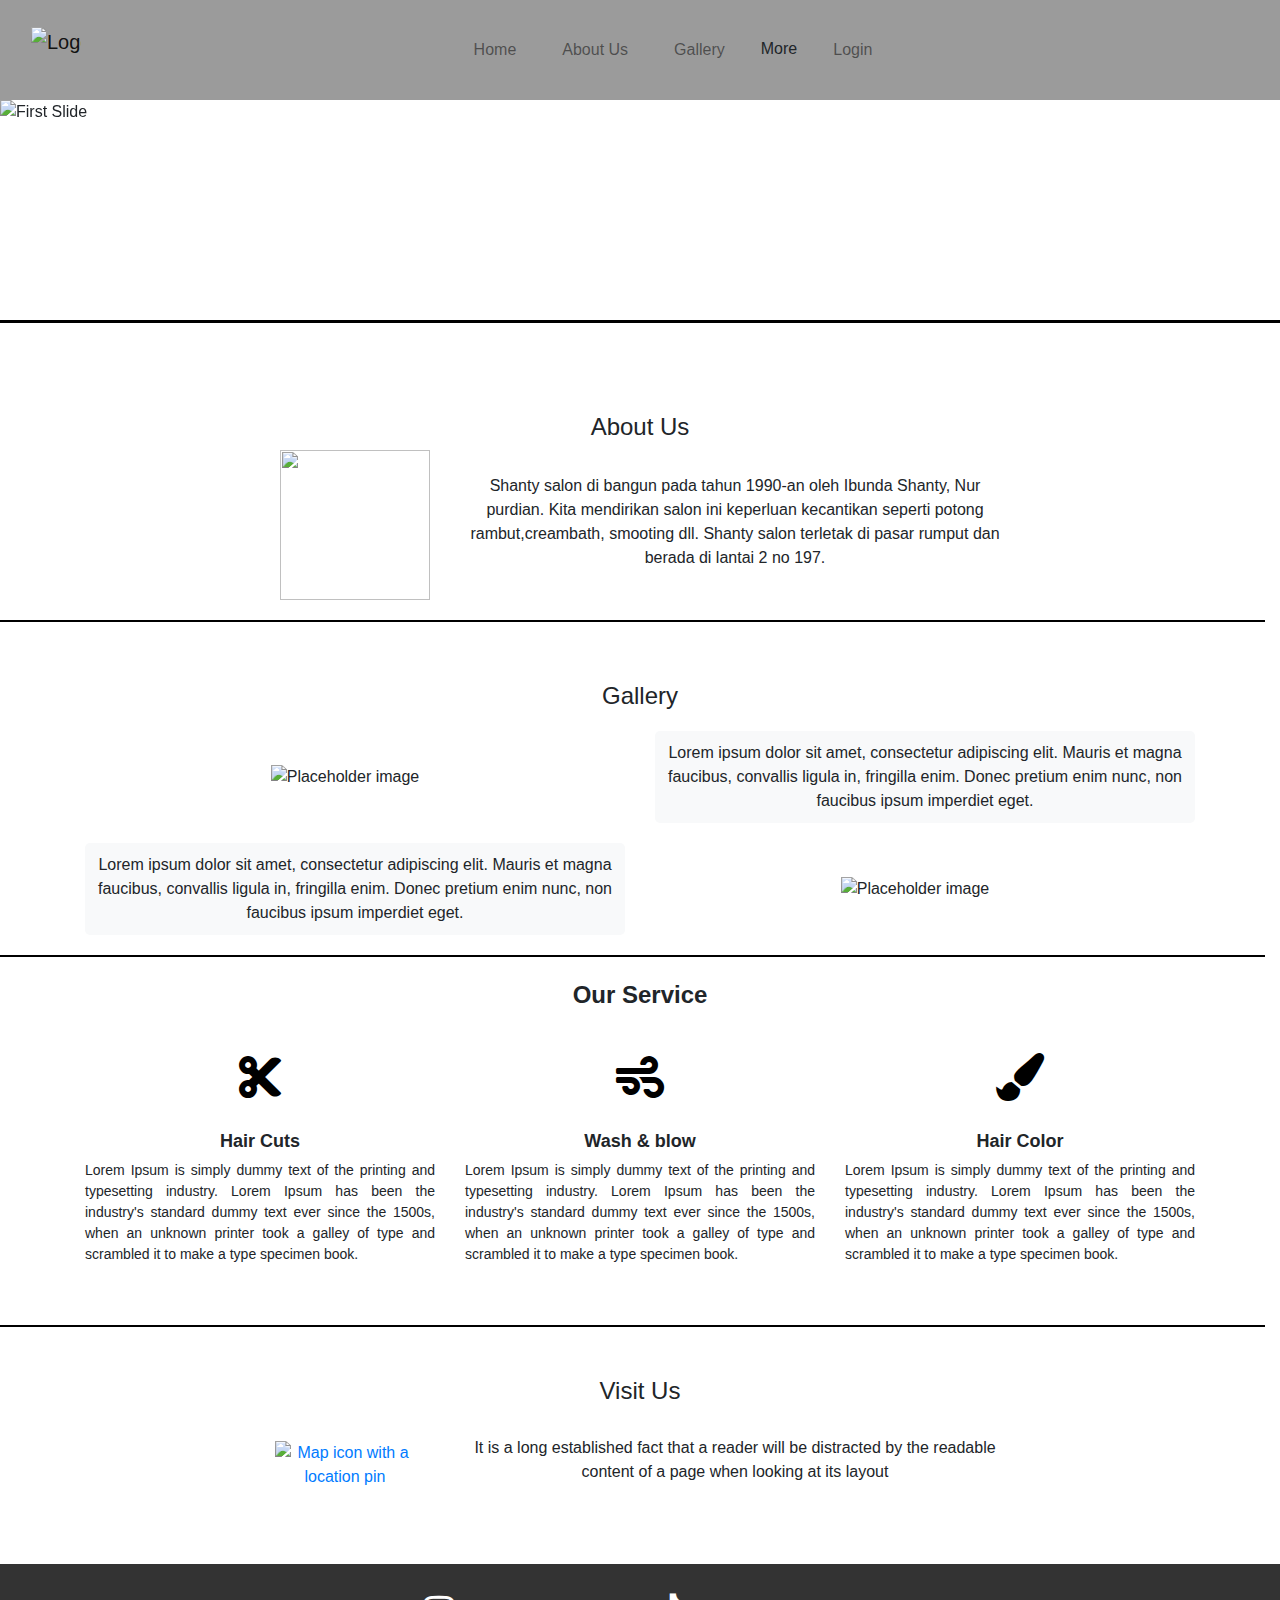
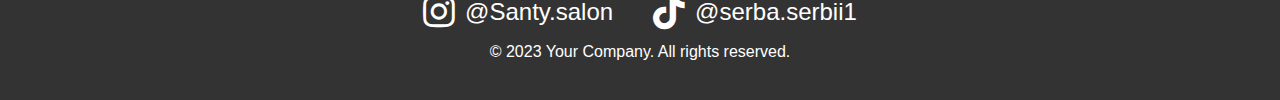
==== index.html @ 14c44da0 "Update index.html" ====
<!DOCTYPE html>
<html lang="id">

<head>
    <meta charset="UTF-8">
    <meta name="viewport" content="width=device-width, initial-scale=1.0">
    <link rel="stylesheet" href="style.css">
    <link crossorigin="anonymous" href="https://cdn.jsdelivr.net/npm/bootstrap@5.3.2/dist/css/bootstrap.min.css"
        integrity="sha384-T3c6CoIi6uLrA9TneNEoa7RxnatzjcDSCmG1MXxSR1GAsXEV/Dwwykc2MPK8M2HN" rel="stylesheet" />
    <link href="https://cdnjs.cloudflare.com/ajax/libs/font-awesome/5.15.3/css/all.min.css" rel="stylesheet" />
    <link rel="stylesheet" href="https://stackpath.bootstrapcdn.com/bootstrap/4.5.2/css/bootstrap.min.css">
    <title>Santy Salon</title>
</head>

<body>
    <header>
        <nav class="navbar navbar-expand-lg navbar-light bg-gray">
            <div class="container-fluid">
                <a class="navbar-brand" href="/code/index.html">
                    <img src="/img/logo.jpg"
                        alt="Logo" width="50" height="50" class="d-inline-block align-text-top">
                </a>
                <button class="navbar-toggler" type="button" data-bs-toggle="collapse" data-bs-target="#navbarNav"
                    aria-controls="navbarNav" aria-expanded="false" aria-label="Toggle navigation">
                    <span class="navbar-toggler-icon"></span>
                </button>
                <div class="collapse navbar-collapse justify-content-center" id="navbarNav">
                    <ul class="navbar-nav">
                        <li class="nav-item">
                            <a class="nav-link" href="/code/index.html">Home</a>
                        </li>
                        <li class="nav-item">
                            <a class="nav-link" href="#about">About Us</a>
                        </li>
                        <li class="nav-item">
                            <a class="nav-link" href="/code/gallery.html">Gallery</a>
                        </li>
                        <div class="dropdown">
                            <button class="btn btn-transparent  " type="button" id="dropdownMenuButton"
                                data-toggle="dropdown" aria-haspopup="true" aria-expanded="false">
                                More
                            </button>
                            <div class="dropdown-menu transparent-dropdown" aria-labelledby="dropdownMenuButton">
                                <a class="dropdown-item" href="#">Our Service</a>
                                <a class="dropdown-item" href="#">Booking</a>
                                <a class="dropdown-item" href="#">Contact Me</a>
                            </div>
                        </div>
                        <li class="nav-item">
                            <a class="nav-link" href="/code/login.html">Login</a>
                        </li>
                    </ul>
                </div>
            </div>
        </nav>
    </header>

    <div id="imageCarousel" class="carousel slide" data-ride="carousel">
        <!-- Indicators -->
        <ol class="carousel-indicators">
            <li data-target="#imageCarousel" data-slide-to="0" class="active"></li>
            <li data-target="#imageCarousel" data-slide-to="1"></li>
            <li data-target="#imageCarousel" data-slide-to="2"></li>
        </ol>

        <!-- Wrapper for slides -->
        <div class="carousel-inner">
            <div class="carousel-item active">
                <img src="/img/20220617_214051.png" class="d-block w-100" alt="First Slide">
            </div>
            <div class="carousel-item">
                <img src="/img/20220619_093717.jpg" class="d-block w-100" alt="Second Slide">
            </div>
            <div class="carousel-item">
                <img src="/img/20220629_204631.png" class="d-block w-100" alt="Third Slide">
            </div>
        </div>

        <!-- Left and right controls -->
        <a class="carousel-control-prev" href="#imageCarousel" role="button" data-slide="prev">
            <span class="carousel-control-prev-icon" aria-hidden="true"></span>
            <span class="sr-only">Previous</span>
        </a>
        <a class="carousel-control-next" href="#imageCarousel" role="button" data-slide="next">
            <span class="carousel-control-next-icon" aria-hidden="true"></span>
            <span class="sr-only">Next</span>
        </a>
    </div>
    <div class="garis-1"></div>
    <main>
        <div id="about" class="container about">
            <h2>About Us</h2>
            <div class="row align-items-center justify-content-center">
                <div class="col-md-2">
                        <img height="200"
                            src="https://storage.googleapis.com/a1aa/image/GiqJWffdEYpAHU9WeKi3PNg1qXPRfQSsTfcOtzGKu8XrJ0MdC.jpg"
                            width="300" />
                </div>
                <div class="col-md-6 text-start">
                    <p>
                        Shanty salon di bangun pada tahun 1990-an oleh Ibunda Shanty, Nur purdian. Kita mendirikan salon ini keperluan kecantikan seperti potong rambut,creambath, smooting dll. Shanty salon terletak di pasar rumput dan berada di lantai 2 no 197.
                    </p>
                </div>
            </div>
        </div>
        <div class="garis-2"></div>
        <div id="gallery" class="content-section gallery-section">
            <h2>Gallery</h2>
            <div class="container">
                <div class="row gallery-item d-flex flex-md-row flex-column">
                    <div class="col-md-6 order-md-1 order-2">
                        <img src="https://placehold.co/300x200" alt="Placeholder image">
                    </div>
                    <div class="col-md-6 order-md-2 order-1">
                        <div class="description">
                            Lorem ipsum dolor sit amet, consectetur adipiscing elit. Mauris et magna faucibus,
                            convallis ligula in, fringilla enim. Donec pretium enim nunc, non faucibus ipsum
                            imperdiet eget.
                        </div>
                    </div>
                </div>
                <div class="row gallery-item d-flex flex-md-row flex-column">
                    <div class="col-md-6 order-md-2 order-2">
                        <img src="https://placehold.co/300x200" alt="Placeholder image">
                    </div>
                    <div class="col-md-6 order-md-1 order-1">
                        <div class="description">
                            Lorem ipsum dolor sit amet, consectetur adipiscing elit. Mauris et magna faucibus, convallis
                            ligula in, fringilla enim. Donec pretium enim nunc, non faucibus ipsum imperdiet eget.
                        </div>
                    </div>
                </div>
            </div>
                <div class="garis-2"></div>
                <div class="container">
                    <div class="service-title">Our Service</div>
                    <div class="row">
                        <div class="col-md-4 service-item">
                            <i class="fas fa-cut service-icon"></i>
                            <h3>Hair Cuts</h3>
                            <p>Lorem Ipsum is simply dummy text of the printing and typesetting industry. Lorem Ipsum
                                has
                                been the industry's standard dummy text ever since the 1500s, when an unknown printer
                                took a
                                galley of type and scrambled it to make a type specimen book.</p>
                        </div>
                        <div class="col-md-4 service-item">
                            <i class="fas fa-wind service-icon"></i>
                            <h3>Wash & blow</h3>
                            <p>Lorem Ipsum is simply dummy text of the printing and typesetting industry. Lorem Ipsum
                                has
                                been the industry's standard dummy text ever since the 1500s, when an unknown printer
                                took a
                                galley of type and scrambled it to make a type specimen book.</p>
                        </div>
                        <div class="col-md-4 service-item">
                            <i class="fas fa-paint-brush service-icon"></i>
                            <h3>Hair Color</h3>
                            <p>Lorem Ipsum is simply dummy text of the printing and typesetting industry. Lorem Ipsum
                                has
                                been the industry's standard dummy text ever since the 1500s, when an unknown printer
                                took a
                                galley of type and scrambled it to make a type specimen book.</p>
                        </div>
                    </div>
                </div>
                <div class="garis-3"></div>
                <div class="container visit">
                    <h2>Visit Us</h2>
                    <div class="row align-items-center justify-content-center">
                        <div class="col-md-2">
                            <a href="https://maps.app.goo.gl/aiakBMEeJnrx4bRL6" target="_blank">
                                <img alt="Map icon with a location pin" height="100"
                                    src="https://storage.googleapis.com/a1aa/image/flor90pn4WxKISaNWIbmpfBRPqUuw0i3XBWiRiTVxCtiXQqTA.jpg"
                                    width="100" />
                            </a>
                        </div>
                        <div class="col-md-6 text-start">
                            <p>
                                It is a long established fact that a reader will be distracted by the readable content
                                of a
                                page when looking at its layout
                            </p>
                        </div>
                    </div>
                </div>
    </main>

    <footer class="footer">
        <div class="container">
            <div class="social-icons">
                <a href="https://www.instagram.com/santy.salon?igsh=MWtlNGQ0NzNxenQ4dg==" target="_blank">
                    <i class="fab fa-instagram"></i>
                    <span>@Santy.salon</span>
                </a>
                <a href="https://www.tiktok.com/@serba.serbii1?_t=8qq2vPGGOrw&_r=1" target="_blank">
                    <i class="fab fa-tiktok"></i>
                    <span>@serba.serbii1</span>
                </a>
            </div>
            <p>&copy; 2023 Your Company. All rights reserved.</p>
        </div>
    </footer>

    <script src="script.js"></script>
    <script src="https://code.jquery.com/jquery-3.5.1.slim.min.js"></script>
    <script src="https://stackpath.bootstrapcdn.com/bootstrap/4.5.2/js/bootstrap.min.js"></script>
    <script src="https://cdnjs.cloudflare.com/ajax/libs/font-awesome/5.15.3/js/all.min.js"></script>
    <script src="https://cdn.jsdelivr.net/npm/@popperjs/core@2.11.6/dist/umd/popper.min.js"></script>
    <script src="https://cdn.jsdelivr.net/npm/bootstrap@5.3.0-alpha1/dist/js/bootstrap.min.js"></script>
</body>

</html>
---- style.css ----
/* styles.css */
body {
    font-family: Arial, sans-serif;
    margin: 0;
    padding: 0;
    background-color: #f4f4f4;
}

header {
    background-color: #9b9b9b;
    color: white;
    padding: 10px 0;
    text-align: center;
}

.carousel-item img {
    height: 200px; /* Set a fixed height for the images */
    object-fit: cover; /* Cover the area without stretching */
}

nav ul {
    list-style-type: none;
    padding: 0;
}

.navbar-nav {
    margin: 0 auto;
}
.navbar-nav .nav-link {
    color: black;
    position: relative;
    transition: color 0.3s;
}
.navbar-nav .nav-link::after {
    content: '';
    position: absolute;
    width: 100%;
    transform: scaleX(0);
    height: 2px;
    bottom: 0;
    left: 0;
    background-color: black;
    transform-origin: bottom right;
    transition: transform 0.3s ease-out;
}
.navbar-nav .nav-link:hover::after {
    transform: scaleX(1);
    transform-origin: bottom left;
}

nav ul li {
    display: inline;
    margin: 0 15px;
}

nav ul li a {
    color: white;
    text-decoration: none;
}
.dropdown-toggle {
    font-size: 35px;
}


.btn-transparent {
    background-color: rgba(255, 255, 255, 0.5); /* Transparansi */
    color: #000; /* Warna teks */
    border: none; /* Menghilangkan border */
    transition: background-color 0.3s ease; /* Animasi saat hover */
}

.btn-transparent:hover {
    background-color: rgba(255, 255, 255, 0.8); /* Efek hover */
}

.dropdown-menu {
    background-color: rgba(255, 255, 255, 0.9); /* Transparansi pada dropdown */
    border: none; /* Menghilangkan border pada dropdown */
}

.dropdown-item {
    color: #000; /* Warna teks item dropdown */
}

.dropdown-item:hover {
    background-color: rgba(0, 0, 0, 0.1); /* Efek hover pada item dropdown */
}

main {
    padding: 20px;
}

.about {
    text-align: center;
    margin-top: 50px;
}
.about img {
    width: 150px;
    height: 150px;
}
.about h2 {
    margin-top: 20px;
    font-size: 24px;
}
.about p {
    font-size: 16px;
    margin-top: 10px;
}

.content-section {
    text-align: center;
    padding: 20px;
}
.content-section h2 {
    font-size: 24px;
    margin-bottom: 20px;
}
.content-section p {
    font-size: 14px;
    margin-bottom: 20px;
}
.gallery img {
    width: 10%;
    height: auto;
    align-items: center;
}
.gallery .row {
    margin-bottom: 20px;
    text-align: center;
}
.gallery-item {
    margin-bottom: 20px;
    align-items: center;
}
.gallery-item img {
    width: 75%;
    height: auto;
    align-items: center;
}
.gallery-item .description {
    padding: 10px;
    background-color: #f8f9fa;
    border-radius: 5px;
}
@media (max-width: 767.98px) {
    .gallery-item {
        flex-direction: column;
    }
}
.btn-learn-more {
    background-color: #f8f9fa;
    border: 1px solid #ccc;
    padding: 10px 20px;
    font-size: 14px;
}

.garis-1 {
    width: 100%; /* Mengatur panjang garis (75% dari lebar elemen induk) */
    height: 3px; /* Mengatur ketebalan garis */
    background-color: #000; /* Mengatur warna garis */
    margin: 20px auto; /* Mengatur margin atas dan bawah, dan center */
}

.garis-2 {
    width: 102%; /* Mengatur panjang garis (75% dari lebar elemen induk) */
    height: 2px; /* Mengatur ketebalan garis */
    background-color: #000; /* Mengatur warna garis */
    margin: 20px auto; /* Mengatur margin atas dan bawah, dan center */
    margin-left: -20px;
}

.garis-3 {
    width: 102%; /* Mengatur panjang garis (75% dari lebar elemen induk) */
    height: 2px; /* Mengatur ketebalan garis */
    background-color: #000; /* Mengatur warna garis */
    margin: 20px auto; /* Mengatur margin atas dan bawah, dan center */
    margin-left: -20px;
}
.about-us, .gallery-section {
    padding: 40px 0;
}
.about-us img, .gallery-section img {
    margin-right: 20px;
}
.about-us p {
    text-align: left;
    margin: 0;
    font-size: 20px;
}
.about-us .content, .gallery-section .content {
    display: flex;
    align-items: center;
    justify-content: center;
}
.about-us .content img, .gallery-section .content img {
    margin-right: 20px;
}
.about-us .content p, .gallery-section .content p {
    max-width: 600px;
}
.gallery-section .content.reverse {
    flex-direction: row-reverse;
}
.gallery-section .content.reverse p {
    text-align: left;
    margin-left: 20px;
    margin-right: 0;
}

.service {
    border: 1px solid #ccc;
    margin: 10px;
    padding: 10px;
    background-color: white;
}

.product {
    border: 1px solid #ccc;
    margin: 10px;
    padding: 10px;
    background-color: white;
}

.promotion {
    border: 1px solid #ccc;
    margin: 10px;
    padding: 10px;
    background-color: white;
}

.service-title {
    text-align: center;
    font-size: 24px;
    font-weight: bold;
    margin: 20px 0;
}
.service-item {
    text-align: center;
    padding: 20px;
}
.service-item h3 {
    font-size: 18px;
    font-weight: bold;
    margin-top: 15px;
}
.service-item p {
    font-size: 14px;
    text-align: justify;
}
.service-icon {
    font-size: 48px;
    margin-bottom: 15px;
    color: black;
}

.visit {
    text-align: center;
    margin-top: 50px;
}
.visit img {
    width: 100px;
    height: 100px;
}
.visit h2 {
    margin-top: 20px;
    font-size: 24px;
}
.visit p {
    font-size: 16px;
    margin-top: 10px;
}
.scroll-top {
    position: fixed;
    bottom: 20px;
    right: 20px;
    background-color: black;
    color: white;
    border-radius: 50%;
    width: 40px;
    height: 40px;
    display: flex;
    align-items: center;
    justify-content: center;
    cursor: pointer;
}

.footer {
    background-color: #333;
    color: #fff;
    padding: 20px 0;
    text-align: center;
}
.footer .social-icons {
    display: flex;
    justify-content: center;
    align-items: center;
    padding: 10px 0;
}
.footer .social-icons a {
    margin: 0 20px;
    display: flex;
    align-items: center;
    color: #fff;
    text-decoration: none;
    font-size: 1.5rem; /* Increase font size */
    transition: transform 0.3s ease; /* Add transition for animation */
}
.footer .social-icons a:hover {
    transform: scale(1.2); /* Scale up on hover */
}
.footer .social-icons i {
    font-size: 36px; /* Increase icon size */
    margin-right: 10px;
}
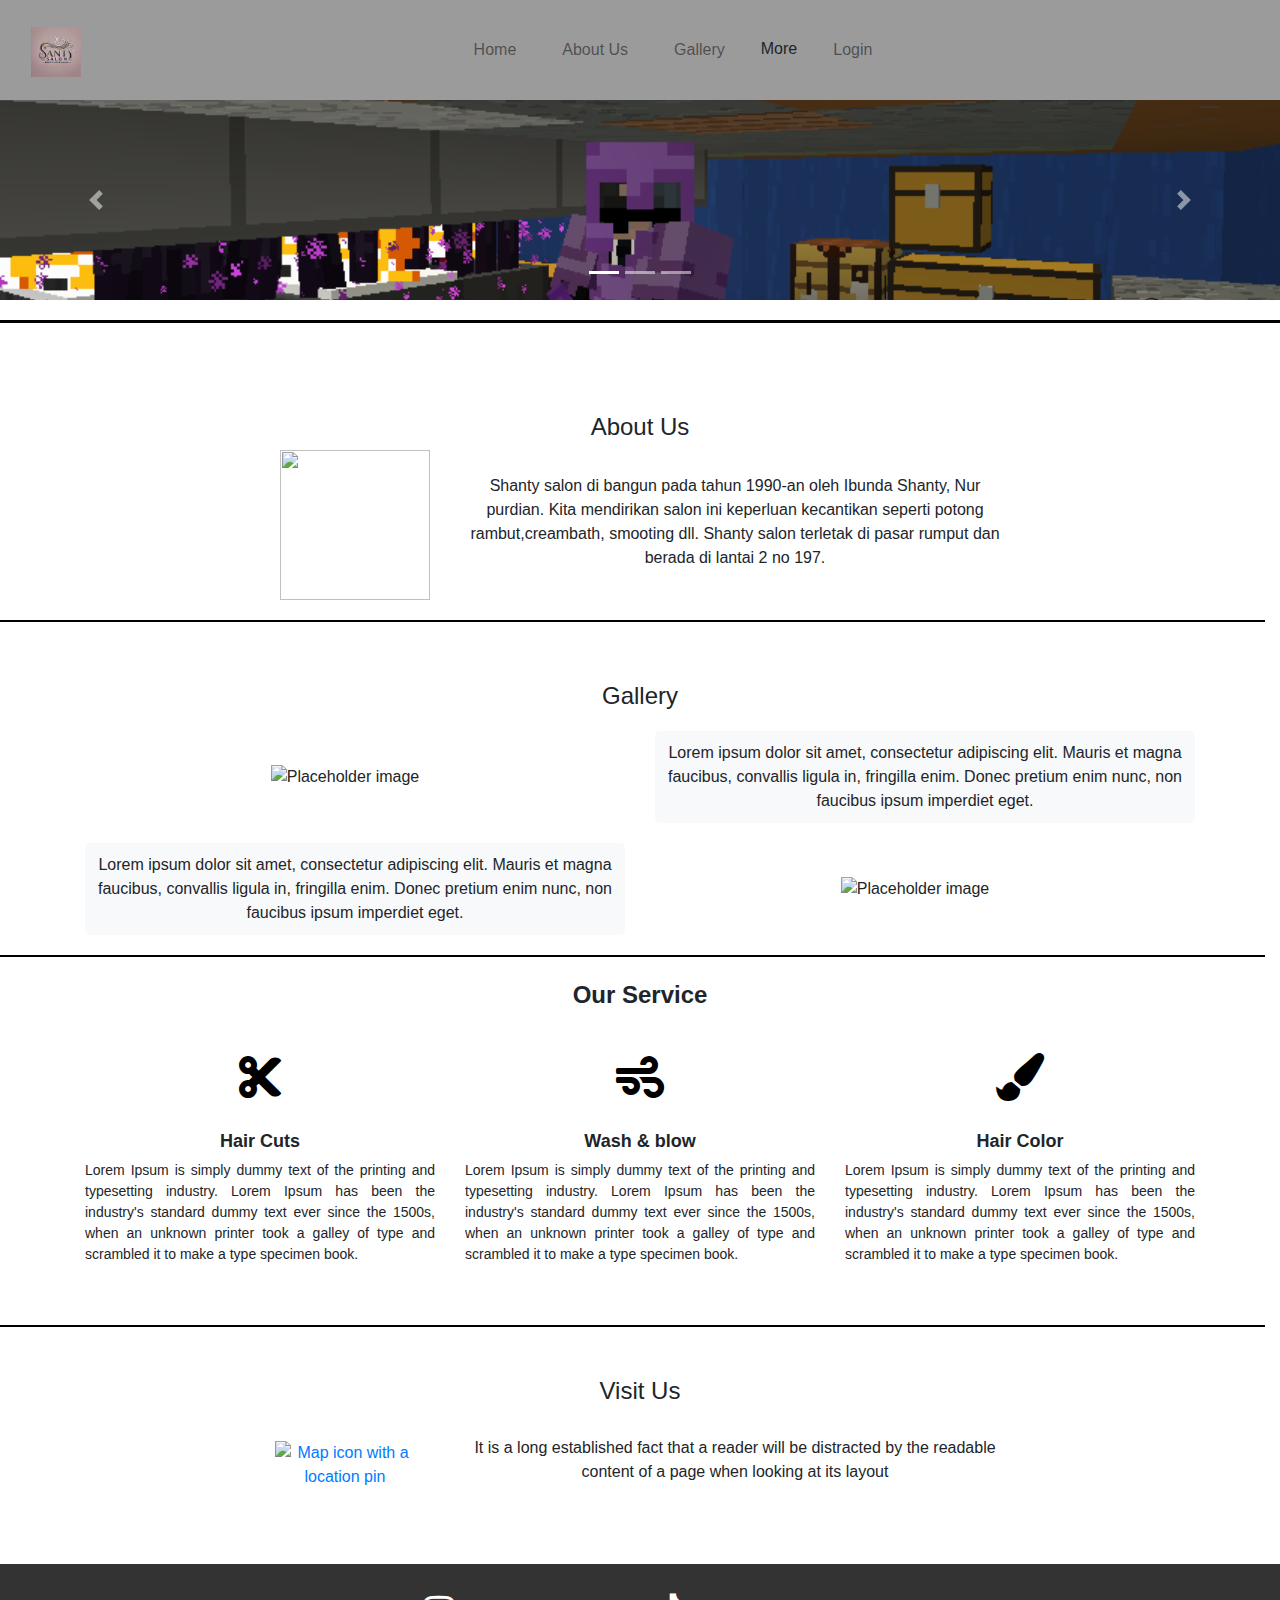
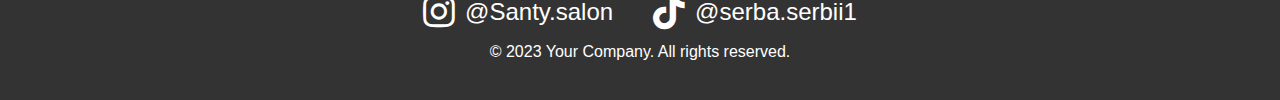
==== commit a0eeef25: "Update index.html" ====
--- a/index.html
+++ b/index.html
@@ -16,8 +16,8 @@
     <header>
         <nav class="navbar navbar-expand-lg navbar-light bg-gray">
             <div class="container-fluid">
-                <a class="navbar-brand" href="/code/index.html">
-                    <img src="/img/logo.jpg"
+                <a class="navbar-brand" href="index.html">
+                    <img src="logo.jpg"
                         alt="Logo" width="50" height="50" class="d-inline-block align-text-top">
                 </a>
                 <button class="navbar-toggler" type="button" data-bs-toggle="collapse" data-bs-target="#navbarNav"
@@ -27,13 +27,13 @@
                 <div class="collapse navbar-collapse justify-content-center" id="navbarNav">
                     <ul class="navbar-nav">
                         <li class="nav-item">
-                            <a class="nav-link" href="/code/index.html">Home</a>
+                            <a class="nav-link" href="index.html">Home</a>
                         </li>
                         <li class="nav-item">
                             <a class="nav-link" href="#about">About Us</a>
                         </li>
                         <li class="nav-item">
-                            <a class="nav-link" href="/code/gallery.html">Gallery</a>
+                            <a class="nav-link" href="gallery.html">Gallery</a>
                         </li>
                         <div class="dropdown">
                             <button class="btn btn-transparent  " type="button" id="dropdownMenuButton"
@@ -47,7 +47,7 @@
                             </div>
                         </div>
                         <li class="nav-item">
-                            <a class="nav-link" href="/code/login.html">Login</a>
+                            <a class="nav-link" href="login.html">Login</a>
                         </li>
                     </ul>
                 </div>
@@ -66,13 +66,13 @@
         <!-- Wrapper for slides -->
         <div class="carousel-inner">
             <div class="carousel-item active">
-                <img src="/img/20220617_214051.png" class="d-block w-100" alt="First Slide">
+                <img src="20220617_214051.png" class="d-block w-100" alt="First Slide">
             </div>
             <div class="carousel-item">
-                <img src="/img/20220619_093717.jpg" class="d-block w-100" alt="Second Slide">
+                <img src="20220619_093717.jpg" class="d-block w-100" alt="Second Slide">
             </div>
             <div class="carousel-item">
-                <img src="/img/20220629_204631.png" class="d-block w-100" alt="Third Slide">
+                <img src="20220629_204631.png" class="d-block w-100" alt="Third Slide">
             </div>
         </div>
 
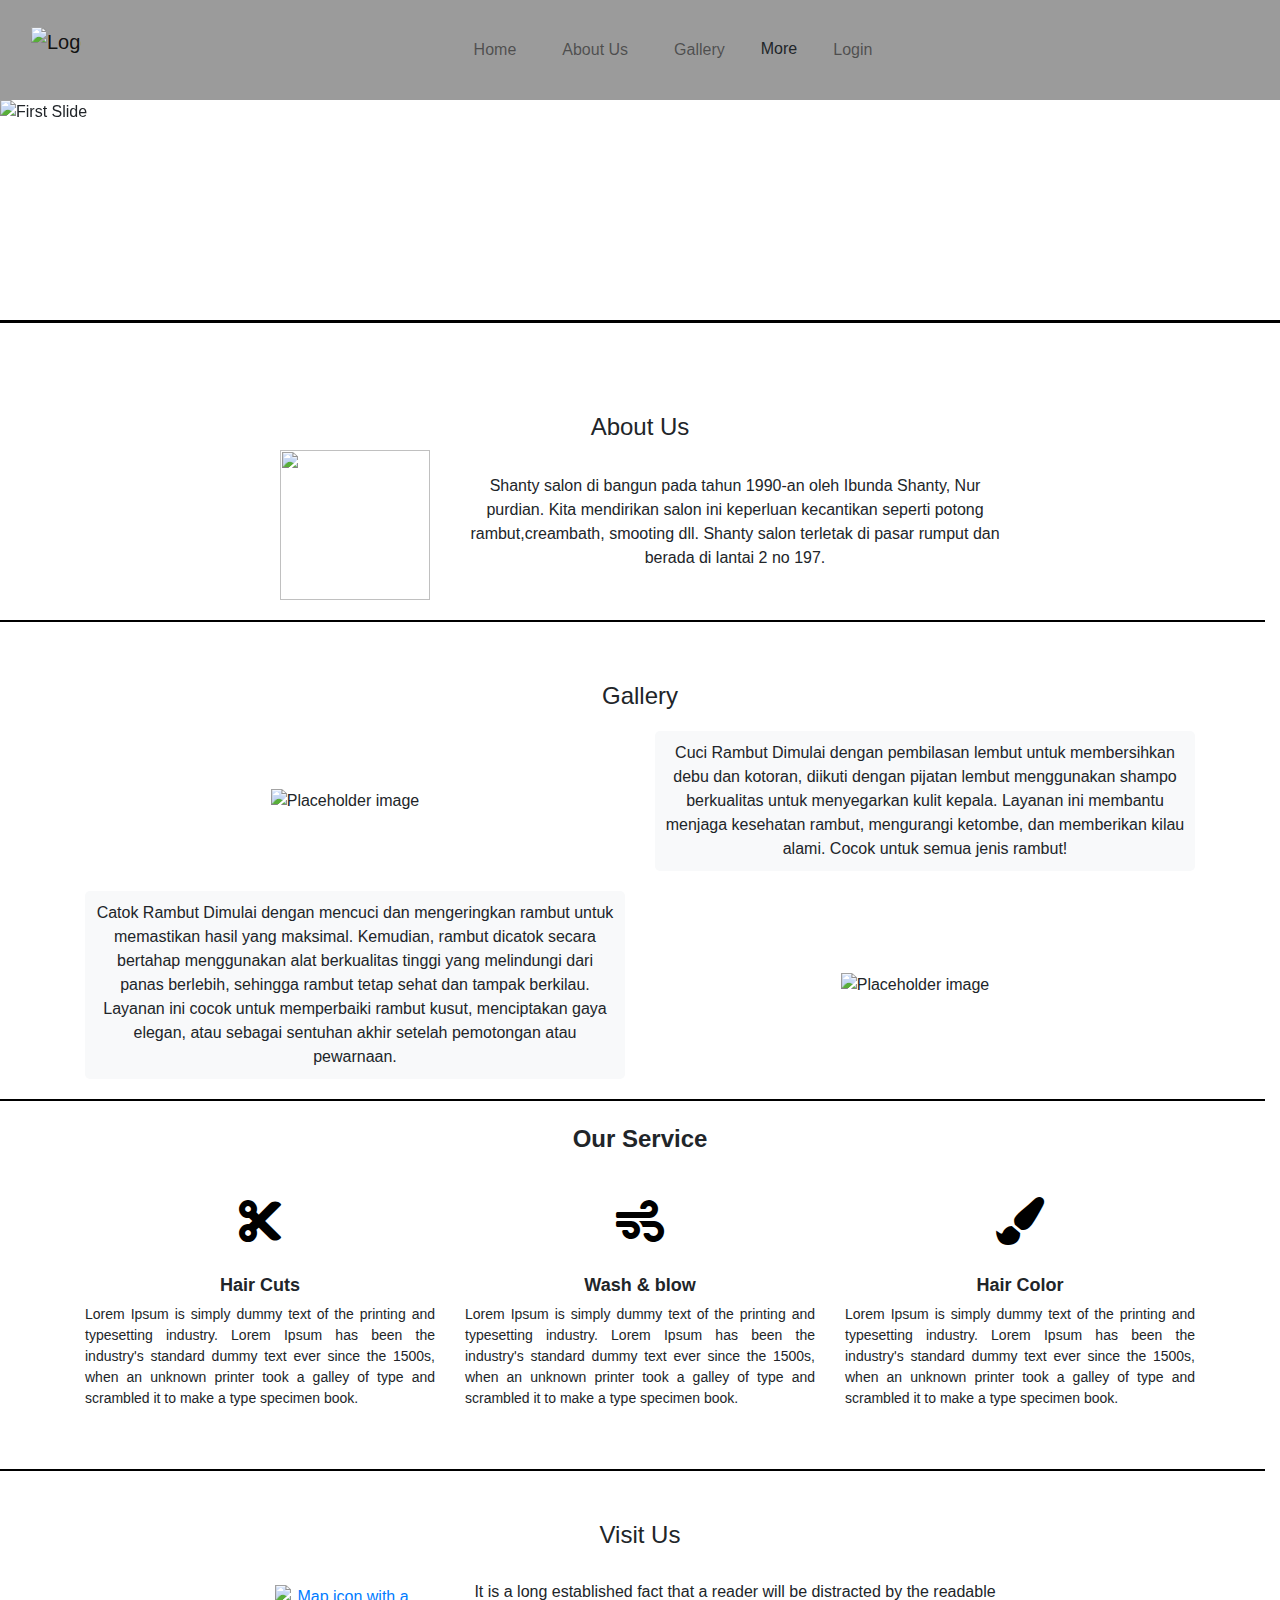
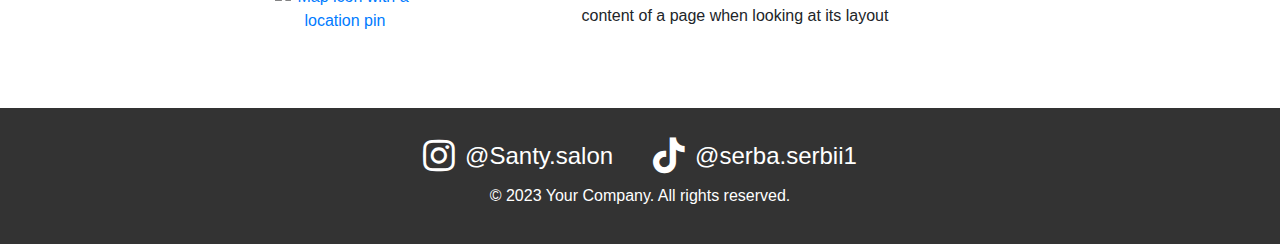
==== commit bc84fb30: "Update index.html" ====
--- a/index.html
+++ b/index.html
@@ -16,9 +16,8 @@
     <header>
         <nav class="navbar navbar-expand-lg navbar-light bg-gray">
             <div class="container-fluid">
-                <a class="navbar-brand" href="index.html">
-                    <img src="logo.jpg"
-                        alt="Logo" width="50" height="50" class="d-inline-block align-text-top">
+                <a class="navbar-brand" href="/code/index.html">
+                    <img src="/img/logo.jpg" alt="Logo" width="50" height="50" class="d-inline-block align-text-top">
                 </a>
                 <button class="navbar-toggler" type="button" data-bs-toggle="collapse" data-bs-target="#navbarNav"
                     aria-controls="navbarNav" aria-expanded="false" aria-label="Toggle navigation">
@@ -27,13 +26,13 @@
                 <div class="collapse navbar-collapse justify-content-center" id="navbarNav">
                     <ul class="navbar-nav">
                         <li class="nav-item">
-                            <a class="nav-link" href="index.html">Home</a>
+                            <a class="nav-link" href="/code/index.html">Home</a>
                         </li>
                         <li class="nav-item">
                             <a class="nav-link" href="#about">About Us</a>
                         </li>
                         <li class="nav-item">
-                            <a class="nav-link" href="gallery.html">Gallery</a>
+                            <a class="nav-link" href="/code/gallery.html">Gallery</a>
                         </li>
                         <div class="dropdown">
                             <button class="btn btn-transparent  " type="button" id="dropdownMenuButton"
@@ -42,12 +41,12 @@
                             </button>
                             <div class="dropdown-menu transparent-dropdown" aria-labelledby="dropdownMenuButton">
                                 <a class="dropdown-item" href="#">Our Service</a>
-                                <a class="dropdown-item" href="#">Booking</a>
+                                <a class="dropdown-item" href="form.html">Booking</a>
                                 <a class="dropdown-item" href="#">Contact Me</a>
                             </div>
                         </div>
                         <li class="nav-item">
-                            <a class="nav-link" href="login.html">Login</a>
+                            <a class="nav-link" href="/code/login.html">Login</a>
                         </li>
                     </ul>
                 </div>
@@ -66,13 +65,13 @@
         <!-- Wrapper for slides -->
         <div class="carousel-inner">
             <div class="carousel-item active">
-                <img src="20220617_214051.png" class="d-block w-100" alt="First Slide">
+                <img src="/img/slider1.jpg" class="d-block w-100" alt="First Slide">
             </div>
             <div class="carousel-item">
-                <img src="20220619_093717.jpg" class="d-block w-100" alt="Second Slide">
+                <img src="/img/slider2.jpg" class="d-block w-100" alt="Second Slide">
             </div>
             <div class="carousel-item">
-                <img src="20220629_204631.png" class="d-block w-100" alt="Third Slide">
+                <img src="/img/slider3.jpg" class="d-block w-100" alt="Third Slide">
             </div>
         </div>
 
@@ -92,13 +91,13 @@
             <h2>About Us</h2>
             <div class="row align-items-center justify-content-center">
                 <div class="col-md-2">
-                        <img height="200"
-                            src="https://storage.googleapis.com/a1aa/image/GiqJWffdEYpAHU9WeKi3PNg1qXPRfQSsTfcOtzGKu8XrJ0MdC.jpg"
-                            width="300" />
+                    <img height="200" src="/img/logo.jpg" width="300" />
                 </div>
                 <div class="col-md-6 text-start">
                     <p>
-                        Shanty salon di bangun pada tahun 1990-an oleh Ibunda Shanty, Nur purdian. Kita mendirikan salon ini keperluan kecantikan seperti potong rambut,creambath, smooting dll. Shanty salon terletak di pasar rumput dan berada di lantai 2 no 197.
+                        Shanty salon di bangun pada tahun 1990-an oleh Ibunda Shanty, Nur purdian. Kita mendirikan salon
+                        ini keperluan kecantikan seperti potong rambut,creambath, smooting dll. Shanty salon terletak di
+                        pasar rumput dan berada di lantai 2 no 197.
                     </p>
                 </div>
             </div>
@@ -109,81 +108,88 @@
             <div class="container">
                 <div class="row gallery-item d-flex flex-md-row flex-column">
                     <div class="col-md-6 order-md-1 order-2">
-                        <img src="https://placehold.co/300x200" alt="Placeholder image">
+                        <img src="/img/result_img1.jpg" alt="Placeholder image">
                     </div>
                     <div class="col-md-6 order-md-2 order-1">
                         <div class="description">
-                            Lorem ipsum dolor sit amet, consectetur adipiscing elit. Mauris et magna faucibus,
-                            convallis ligula in, fringilla enim. Donec pretium enim nunc, non faucibus ipsum
-                            imperdiet eget.
+                            Cuci Rambut
+                            Dimulai dengan pembilasan lembut untuk membersihkan debu dan kotoran, diikuti dengan pijatan
+                            lembut menggunakan shampo berkualitas untuk menyegarkan kulit kepala. Layanan ini membantu
+                            menjaga kesehatan rambut, mengurangi ketombe, dan memberikan kilau alami. Cocok untuk semua
+                            jenis rambut!
+
                         </div>
                     </div>
                 </div>
                 <div class="row gallery-item d-flex flex-md-row flex-column">
                     <div class="col-md-6 order-md-2 order-2">
-                        <img src="https://placehold.co/300x200" alt="Placeholder image">
+                        <img src="/img/result_img2.jpg" alt="Placeholder image">
                     </div>
                     <div class="col-md-6 order-md-1 order-1">
                         <div class="description">
-                            Lorem ipsum dolor sit amet, consectetur adipiscing elit. Mauris et magna faucibus, convallis
-                            ligula in, fringilla enim. Donec pretium enim nunc, non faucibus ipsum imperdiet eget.
+                            Catok Rambut
+                            Dimulai dengan mencuci dan mengeringkan rambut untuk memastikan hasil yang maksimal.
+                            Kemudian, rambut dicatok secara bertahap menggunakan alat berkualitas tinggi yang melindungi
+                            dari panas berlebih, sehingga rambut tetap sehat dan tampak berkilau. Layanan ini cocok
+                            untuk memperbaiki rambut kusut, menciptakan gaya elegan, atau sebagai sentuhan akhir setelah
+                            pemotongan atau pewarnaan.
                         </div>
                     </div>
                 </div>
             </div>
-                <div class="garis-2"></div>
-                <div class="container">
-                    <div class="service-title">Our Service</div>
-                    <div class="row">
-                        <div class="col-md-4 service-item">
-                            <i class="fas fa-cut service-icon"></i>
-                            <h3>Hair Cuts</h3>
-                            <p>Lorem Ipsum is simply dummy text of the printing and typesetting industry. Lorem Ipsum
-                                has
-                                been the industry's standard dummy text ever since the 1500s, when an unknown printer
-                                took a
-                                galley of type and scrambled it to make a type specimen book.</p>
-                        </div>
-                        <div class="col-md-4 service-item">
-                            <i class="fas fa-wind service-icon"></i>
-                            <h3>Wash & blow</h3>
-                            <p>Lorem Ipsum is simply dummy text of the printing and typesetting industry. Lorem Ipsum
-                                has
-                                been the industry's standard dummy text ever since the 1500s, when an unknown printer
-                                took a
-                                galley of type and scrambled it to make a type specimen book.</p>
-                        </div>
-                        <div class="col-md-4 service-item">
-                            <i class="fas fa-paint-brush service-icon"></i>
-                            <h3>Hair Color</h3>
-                            <p>Lorem Ipsum is simply dummy text of the printing and typesetting industry. Lorem Ipsum
-                                has
-                                been the industry's standard dummy text ever since the 1500s, when an unknown printer
-                                took a
-                                galley of type and scrambled it to make a type specimen book.</p>
-                        </div>
-                    </div>
-                </div>
-                <div class="garis-3"></div>
-                <div class="container visit">
-                    <h2>Visit Us</h2>
-                    <div class="row align-items-center justify-content-center">
-                        <div class="col-md-2">
-                            <a href="https://maps.app.goo.gl/aiakBMEeJnrx4bRL6" target="_blank">
-                                <img alt="Map icon with a location pin" height="100"
-                                    src="https://storage.googleapis.com/a1aa/image/flor90pn4WxKISaNWIbmpfBRPqUuw0i3XBWiRiTVxCtiXQqTA.jpg"
-                                    width="100" />
-                            </a>
-                        </div>
-                        <div class="col-md-6 text-start">
-                            <p>
-                                It is a long established fact that a reader will be distracted by the readable content
-                                of a
-                                page when looking at its layout
-                            </p>
-                        </div>
-                    </div>
-                </div>
+            <div class="garis-2"></div>
+            <div class="container">
+                <div class="service-title">Our Service</div>
+                <div class="row">
+                    <div class="col-md-4 service-item">
+                        <i class="fas fa-cut service-icon"></i>
+                        <h3>Hair Cuts</h3>
+                        <p>Lorem Ipsum is simply dummy text of the printing and typesetting industry. Lorem Ipsum
+                            has
+                            been the industry's standard dummy text ever since the 1500s, when an unknown printer
+                            took a
+                            galley of type and scrambled it to make a type specimen book.</p>
+                    </div>
+                    <div class="col-md-4 service-item">
+                        <i class="fas fa-wind service-icon"></i>
+                        <h3>Wash & blow</h3>
+                        <p>Lorem Ipsum is simply dummy text of the printing and typesetting industry. Lorem Ipsum
+                            has
+                            been the industry's standard dummy text ever since the 1500s, when an unknown printer
+                            took a
+                            galley of type and scrambled it to make a type specimen book.</p>
+                    </div>
+                    <div class="col-md-4 service-item">
+                        <i class="fas fa-paint-brush service-icon"></i>
+                        <h3>Hair Color</h3>
+                        <p>Lorem Ipsum is simply dummy text of the printing and typesetting industry. Lorem Ipsum
+                            has
+                            been the industry's standard dummy text ever since the 1500s, when an unknown printer
+                            took a
+                            galley of type and scrambled it to make a type specimen book.</p>
+                    </div>
+                </div>
+            </div>
+            <div class="garis-3"></div>
+            <div class="container visit">
+                <h2>Visit Us</h2>
+                <div class="row align-items-center justify-content-center">
+                    <div class="col-md-2">
+                        <a href="https://maps.app.goo.gl/aiakBMEeJnrx4bRL6" target="_blank">
+                            <img alt="Map icon with a location pin" height="100"
+                                src="https://storage.googleapis.com/a1aa/image/flor90pn4WxKISaNWIbmpfBRPqUuw0i3XBWiRiTVxCtiXQqTA.jpg"
+                                width="100" />
+                        </a>
+                    </div>
+                    <div class="col-md-6 text-start">
+                        <p>
+                            It is a long established fact that a reader will be distracted by the readable content
+                            of a
+                            page when looking at its layout
+                        </p>
+                    </div>
+                </div>
+            </div>
     </main>
 
     <footer class="footer">
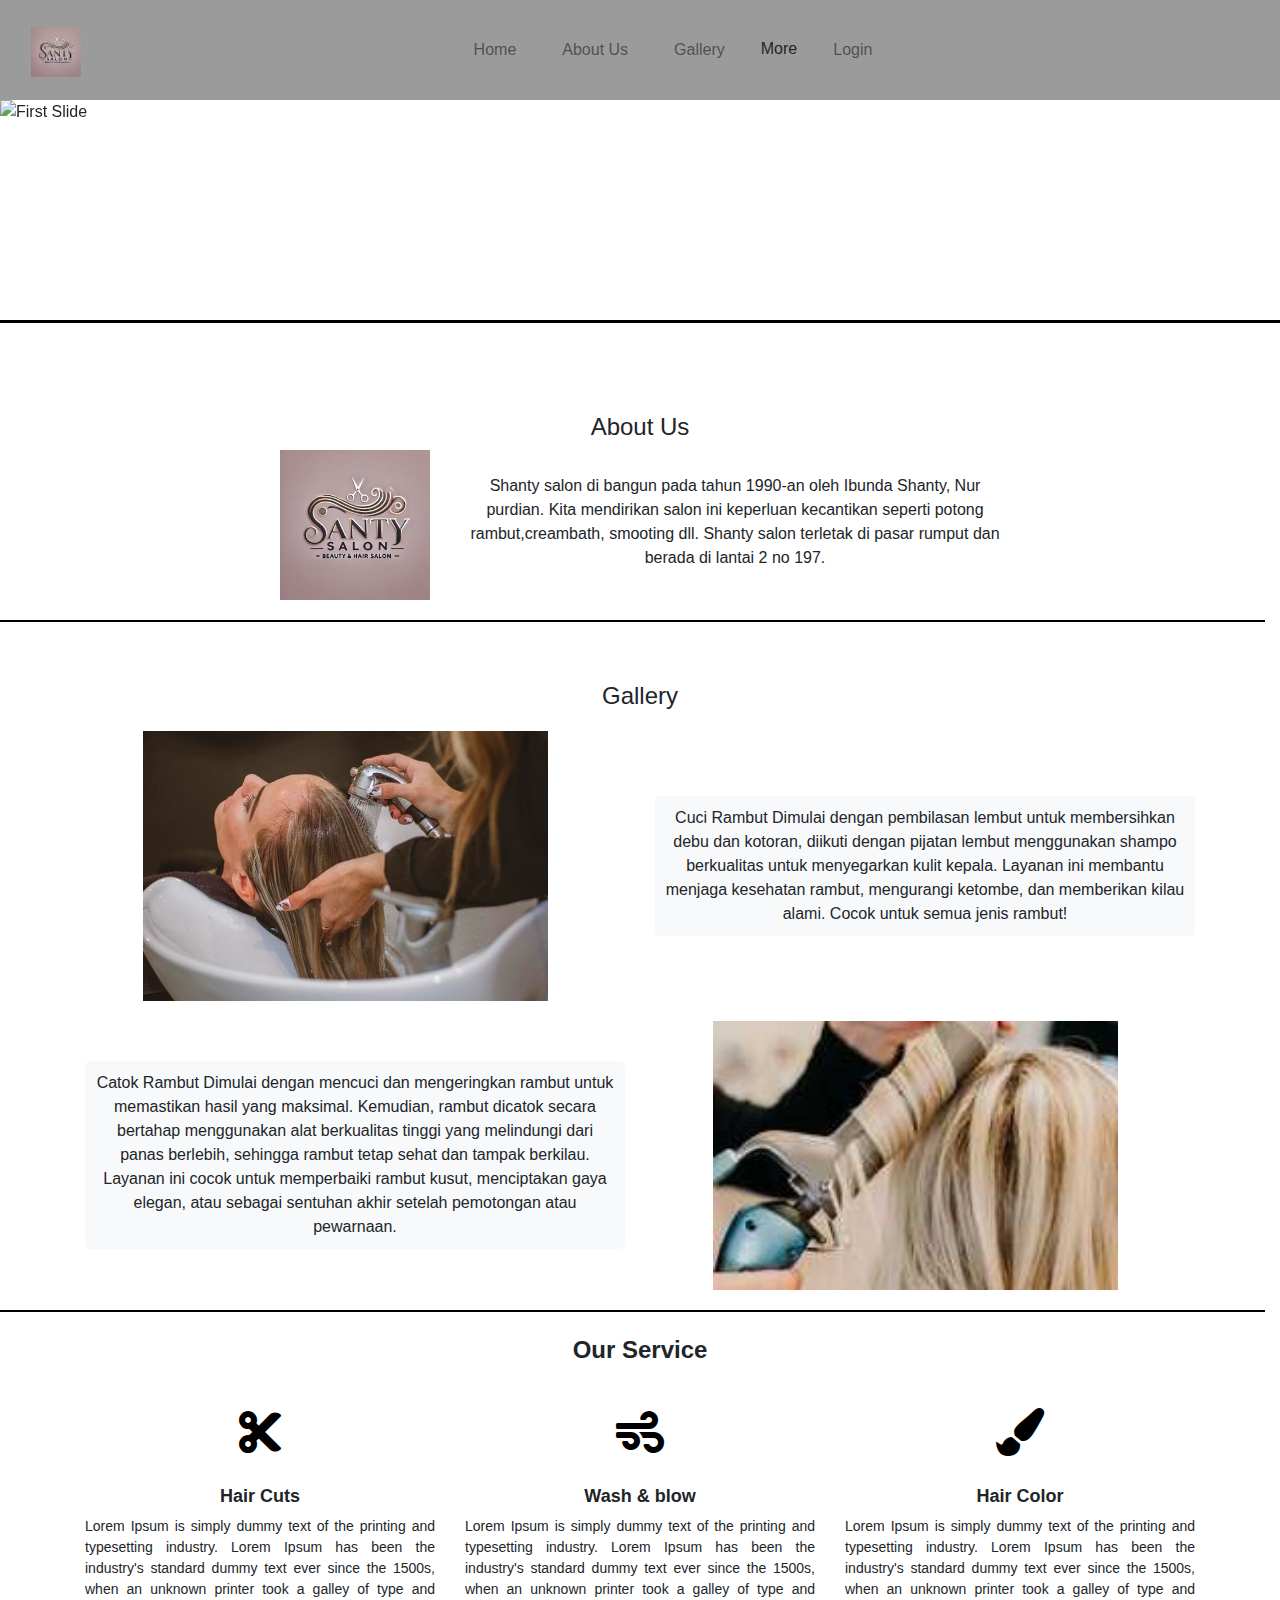
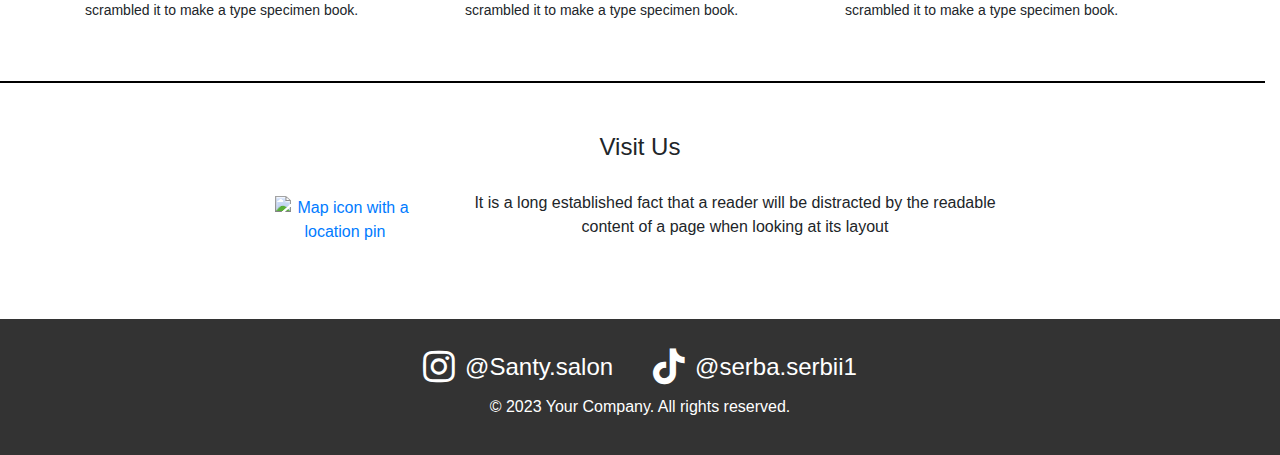
==== commit bff99ef9: "Update index.html" ====
--- a/index.html
+++ b/index.html
@@ -16,8 +16,8 @@
     <header>
         <nav class="navbar navbar-expand-lg navbar-light bg-gray">
             <div class="container-fluid">
-                <a class="navbar-brand" href="/code/index.html">
-                    <img src="/img/logo.jpg" alt="Logo" width="50" height="50" class="d-inline-block align-text-top">
+                <a class="navbar-brand" href="index.html">
+                    <img src="logo.jpg" alt="Logo" width="50" height="50" class="d-inline-block align-text-top">
                 </a>
                 <button class="navbar-toggler" type="button" data-bs-toggle="collapse" data-bs-target="#navbarNav"
                     aria-controls="navbarNav" aria-expanded="false" aria-label="Toggle navigation">
@@ -26,13 +26,13 @@
                 <div class="collapse navbar-collapse justify-content-center" id="navbarNav">
                     <ul class="navbar-nav">
                         <li class="nav-item">
-                            <a class="nav-link" href="/code/index.html">Home</a>
+                            <a class="nav-link" href="index.html">Home</a>
                         </li>
                         <li class="nav-item">
                             <a class="nav-link" href="#about">About Us</a>
                         </li>
                         <li class="nav-item">
-                            <a class="nav-link" href="/code/gallery.html">Gallery</a>
+                            <a class="nav-link" href="gallery.html">Gallery</a>
                         </li>
                         <div class="dropdown">
                             <button class="btn btn-transparent  " type="button" id="dropdownMenuButton"
@@ -46,7 +46,7 @@
                             </div>
                         </div>
                         <li class="nav-item">
-                            <a class="nav-link" href="/code/login.html">Login</a>
+                            <a class="nav-link" href="login.html">Login</a>
                         </li>
                     </ul>
                 </div>
@@ -65,13 +65,13 @@
         <!-- Wrapper for slides -->
         <div class="carousel-inner">
             <div class="carousel-item active">
-                <img src="/img/slider1.jpg" class="d-block w-100" alt="First Slide">
+                <img src="/slider1.jpg" class="d-block w-100" alt="First Slide">
             </div>
             <div class="carousel-item">
-                <img src="/img/slider2.jpg" class="d-block w-100" alt="Second Slide">
+                <img src="slider2.jpg" class="d-block w-100" alt="Second Slide">
             </div>
             <div class="carousel-item">
-                <img src="/img/slider3.jpg" class="d-block w-100" alt="Third Slide">
+                <img src="slider3.jpg" class="d-block w-100" alt="Third Slide">
             </div>
         </div>
 
@@ -91,7 +91,7 @@
             <h2>About Us</h2>
             <div class="row align-items-center justify-content-center">
                 <div class="col-md-2">
-                    <img height="200" src="/img/logo.jpg" width="300" />
+                    <img height="200" src="logo.jpg" width="300" />
                 </div>
                 <div class="col-md-6 text-start">
                     <p>
@@ -108,7 +108,7 @@
             <div class="container">
                 <div class="row gallery-item d-flex flex-md-row flex-column">
                     <div class="col-md-6 order-md-1 order-2">
-                        <img src="/img/result_img1.jpg" alt="Placeholder image">
+                        <img src="result_img1.jpg" alt="Placeholder image">
                     </div>
                     <div class="col-md-6 order-md-2 order-1">
                         <div class="description">
@@ -123,7 +123,7 @@
                 </div>
                 <div class="row gallery-item d-flex flex-md-row flex-column">
                     <div class="col-md-6 order-md-2 order-2">
-                        <img src="/img/result_img2.jpg" alt="Placeholder image">
+                        <img src="result_img2.jpg" alt="Placeholder image">
                     </div>
                     <div class="col-md-6 order-md-1 order-1">
                         <div class="description">
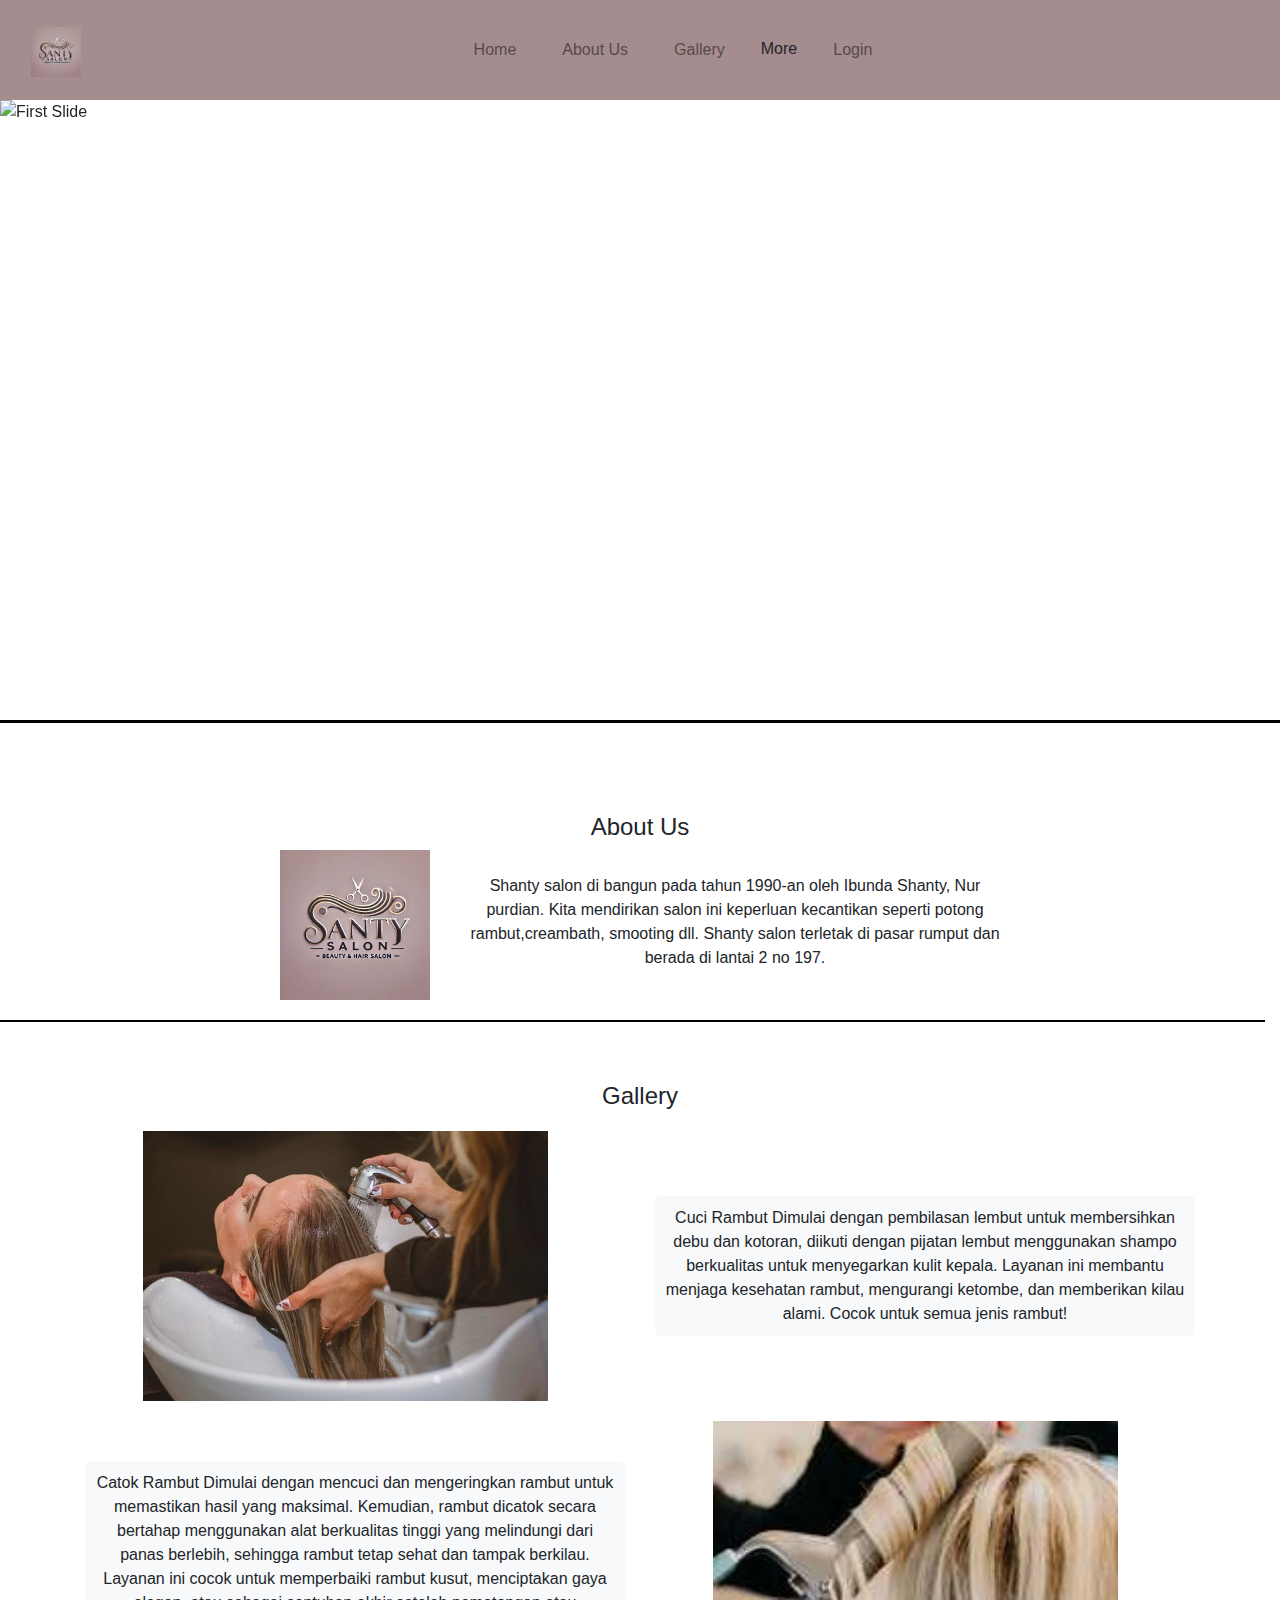
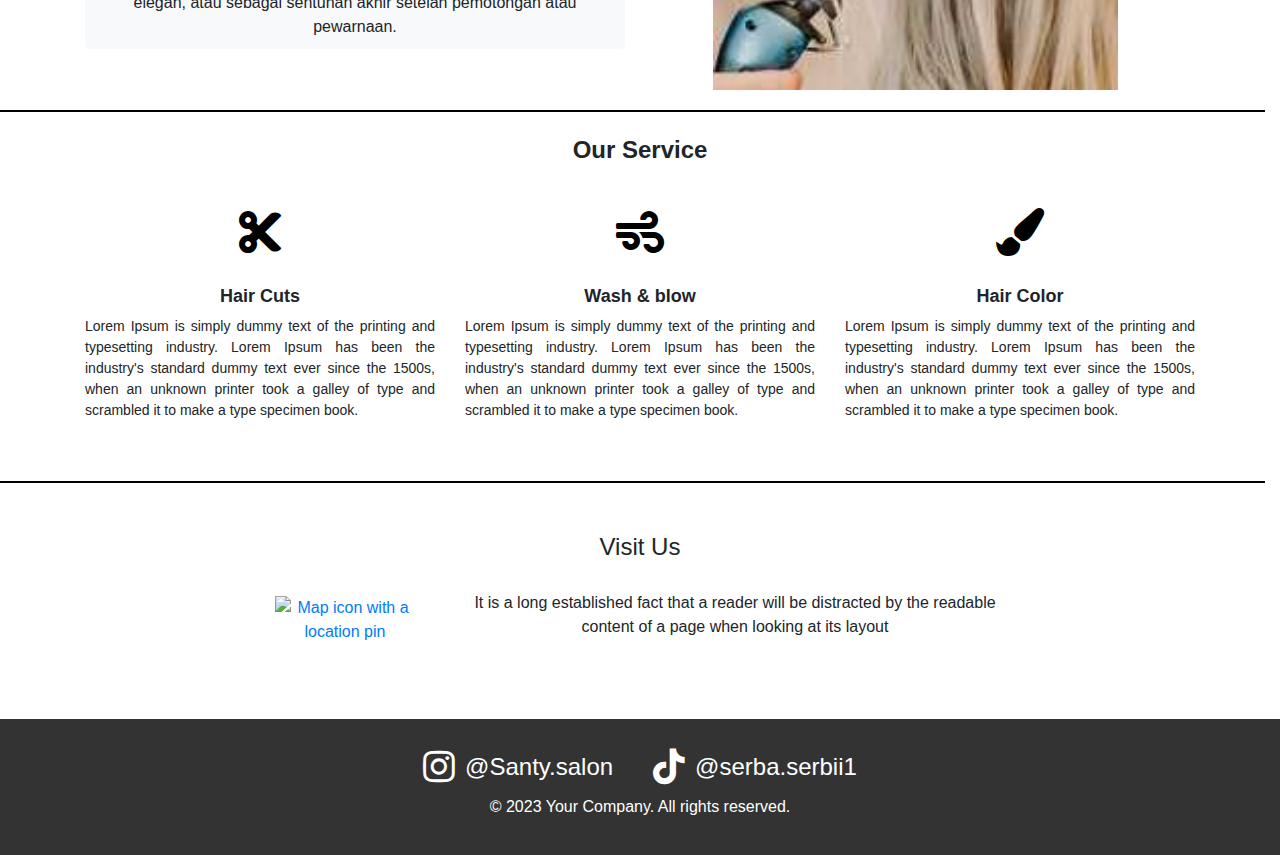
==== commit 5d86263d: "Update index.html" ====
--- a/index.html
+++ b/index.html
@@ -65,7 +65,7 @@
         <!-- Wrapper for slides -->
         <div class="carousel-inner">
             <div class="carousel-item active">
-                <img src="/slider1.jpg" class="d-block w-100" alt="First Slide">
+                <img src="slider1.jpg" class="d-block w-100" alt="First Slide">
             </div>
             <div class="carousel-item">
                 <img src="slider2.jpg" class="d-block w-100" alt="Second Slide">
--- a/style.css
+++ b/style.css
@@ -3,18 +3,18 @@
     font-family: Arial, sans-serif;
     margin: 0;
     padding: 0;
-    background-color: #f4f4f4;
+    background-color: #a58c8e;
 }
 
 header {
-    background-color: #9b9b9b;
-    color: white;
+    background-color: #a58c8e;
+    color: #a58c8e;
     padding: 10px 0;
     text-align: center;
 }
 
 .carousel-item img {
-    height: 200px; /* Set a fixed height for the images */
+    height: 600px; /* Set a fixed height for the images */
     object-fit: cover; /* Cover the area without stretching */
 }
 
